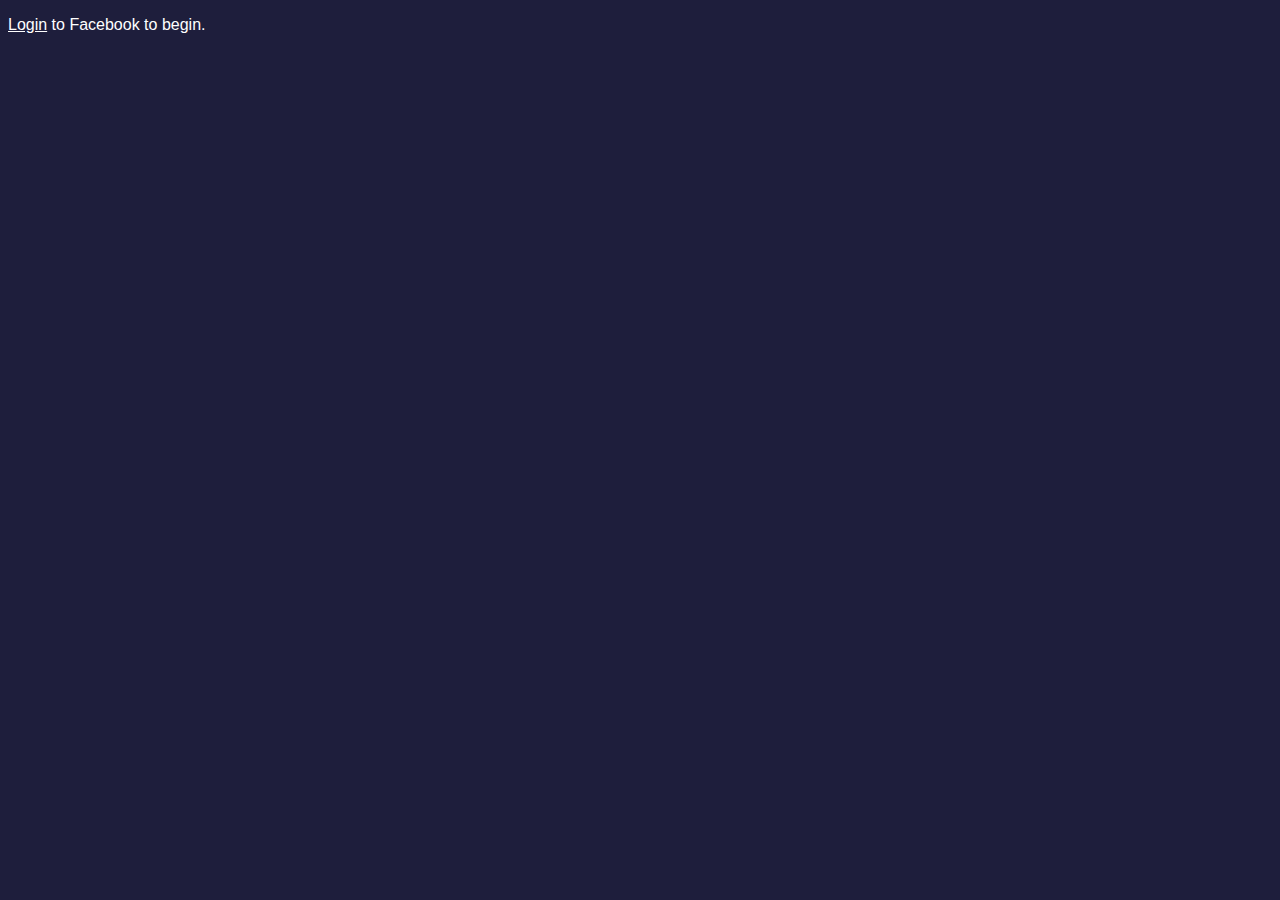
==== stage/index.html @ c4a43775 "friendNet 1.0" ====
<!DOCTYPE html>
<html>
  <head>
    <title>ERROR</title>
    <script>
      var nodes = {};
      var readyForNext = true;
      var ittr = 0;
      var allFriends;
      var canvas;
      var ctx;

      var replotPointsPass1Go = true;
      var replotPointsPass2Go = false;
      var drawConnections = false;
      var plotSteps = 0;
      var plotSteps2 = 0;
      var intervalGen;


      var animFrame = window.requestAnimationFrame ||
        window.webkitRequestAnimationFrame ||
        window.mozRequestAnimationFrame    ||
        window.oRequestAnimationFrame      ||
        window.msRequestAnimationFrame     ||
        null ;

      function fbLogin()
      {
        logLink.removeEventListener("click", fbLogin, false);
        
        _FB.login(function(response) {
          LoggedIn();
        });
      }

      function LoggedIn() 
      {
        //alert("LoggedIn()");
        //logLink.addEventListener("click", logOut, false);
        document.getElementById('statusLine').innerHTML = 'Loading your friend data.';

        FB.api('/me','GET',{fields: 'friends'}, function(response) {
          getStarted(response)
          canvas = document.getElementById('friendNet');
          ctx = canvas.getContext('2d');
          

        });
      }

      function logOut()
      {
        //alert("logOut()");
        FB.logout();
        logLink.removeEventListener("click", logOut, false);
        logLink.addEventListener("click", fbLogin, false);
      }

      var dataPulled = false;

      function receiveMutuals(response)
      {
        ctx.fillStyle = "rgba(30,30,60,1.0)";
        ctx.fillRect (0,0, 1200, 700);
        ctx.fillStyle = "rgba(256,256,256,0.1)";
        ctx.fillRect (0,0,1200,50);
        ctx.fillStyle = "rgba(256,256,256," + (ittr / allFriends.length) + ")";
        ctx.fillRect (0,0,1200*(ittr / allFriends.length),50);

        if(response.mutualfriends != null)
        {
          var mutualConnections = response.mutualfriends.data;


          console.log(ittr);
          console.log("len: " + mutualConnections.length);
          console.log(mutualConnections);
          console.log("name: " + allFriends[ittr].name);
          var node2 = nodes[allFriends[ittr].name];

          for (var k=0;k<mutualConnections.length;k++)
          {
            var node1 = nodes[mutualConnections[k].name];
            
            node2.nodeConnections[node1.id] = node1;
          }
        }
        ittr = ittr + 1;

        callMutuals();
      }

      function getStarted(response)
      {
        allFriends = response.friends.data;
        console.log(allFriends);


        for (var i=0;i<allFriends.length;i++)
        {
          var id = allFriends[i].id;
          var friendName = allFriends[i].name;
          nodes[friendName] = new Node(100 + (10 * (i % 100)), 100 + (150 * Math.floor(i / 100)), id, friendName);
        }
        
        console.log("********\n\n");
        

        callMutuals();
/*
        for (node in nodes)
        {
          console.log('Node: ' + node.id + "\n" + node.nodeConnections + "\n");
        }

        while(true)
        {
          break;
        }*/
      }

      function callMutuals()
      {
        if(ittr < allFriends.length)
        {
          FB.api('/' + allFriends[ittr].id, {fields: 'mutualfriends'}, receiveMutuals);
        }
        else
        {
          document.getElementById('statusLine').innerHTML = 'Clumping nodes'; 
          animFrame( amimReplotter );
        }
      }

      function amimReplotter()
      {
        replotter();
        animFrame( amimReplotter );
      }

      function replotter()
      {

        ctx.fillStyle = "rgba(30,30,60,1.0)";
        ctx.fillRect (0,0, 1200, 700);
        
        for(var i=0;i<allFriends.length;i++)
        { 
          node = nodes[allFriends[i].name];

          if(replotPointsPass1Go == true)
          {
            if(plotSteps < 53000)
            {
              plotSteps++;
              replotPointsPass1(node, ((53000.0 - plotSteps) / 53000.0));
            }
            else
            {
              replotPointsPass1Go = false;
              replotPointsPass2Go = true;
            }
          }
          else if(replotPointsPass2Go == true)
          {
            if(plotSteps2 < 2000)
            {
              plotSteps2++;
              replotPointsPass2(node, ((2000.0 - plotSteps) / 2000.0));
            }
            else
            {
              replotPointsPass2Go = false;
              drawConnections = true;
              document.getElementById('statusLine').innerHTML = 'Graph Complete';
            }
          }
          
          if(drawConnections == true)
          {
            var nodeConn = node.nodeConnections;
            for(node2key in nodeConn)
            {
              node2 = nodeConn[node2key];
              
              //stroke(100, 100, 256, 10);
              //line(node.x, node.y, node2.x, node2.y);
              ctx.save();
              ctx.globalAlpha = 0.08;
              ctx.strokeStyle = "rgb(100,100,256)"
              ctx.beginPath();
              ctx.moveTo(node.x, node.y);
              ctx.lineTo(node2.x, node2.y);
              ctx.stroke();
              ctx.restore();
            }
          }
          
          node.draw();
        }
      }

      function replotPointsPass1(node, temp)
      {
        var xAverage = 0;
        var yAverage = 0;
        var xTotal = 0;
        var yTotal = 0;
        var xComp = 0;
        var yComp = 0;
        var avCount = 0.0;
        
        var nodeConn = node.nodeConnections;
            
        for(var i=0;i<allFriends.length;i++)
        {
          node2 = nodes[allFriends[i].name];

          if(node2 == node) 
          {
            continue;
          }

          var mututalNode = false;
          var xDist = node2.x - node.x;
          var yDist = node2.y - node.y;
          var dist = Math.sqrt(xDist*xDist+ yDist*yDist);

          if(nodeConn[node2.id] != null)
          
          for(searchkey in nodeConn)
          {
            mututalNode = true;
          }
          
          if(mututalNode == true && dist > 50)
          {
              xTotal += xDist;
              yTotal += yDist;
              avCount++;
          }
          else if(mututalNode == true && dist <= 40)
          {
              xTotal -= xDist*5;
              yTotal -= yDist*5;
              avCount++;
          }
          else if(mututalNode == false && dist < 75)
          {
              xTotal -= xDist*2;
              yTotal -= yDist*2;
              avCount++;
          } 
        }
        
        if(avCount != 0)
        {
          xAverage = xTotal / avCount;
          yAverage = yTotal / avCount;
        }
        else
        {
          return;
        }

        var avDist = Math.sqrt(xAverage*xAverage + yAverage*yAverage);
        
        if(avDist != 0)
        {
          //xComp = xAverage / 10;
          //yComp = yAverage / 10;
          xComp = xAverage / avDist;
          yComp = yAverage / avDist;
          
          node.x += xComp * (60 * temp);
          node.y += yComp * (60 * temp);
        }
        else
        {
          //println("no movement:" + node.name + " id:" + node.id + "\nxTotal: " + xTotal + "\nyTotal: " + yTotal + "\n" + node.nodeConnections);
        }
        
        return;
      }

      function replotPointsPass2(node, temp)
      {
        var xAverage = 0;
        var yAverage = 0;
        var xTotal = 0;
        var yTotal = 0;
        var xComp = 0;
        var yComp = 0;
        var avCount = 0.0;
        
        for(var j=0;j<allFriends.length;j++)
        {
          node2 = nodes[allFriends[j].name];
          
          var xDist = node2.x - node.x;
          var yDist = node2.y - node.y;
          var dist = Math.sqrt(xDist*xDist+ yDist*yDist);
          
          if(dist < 3)
          {
            xTotal -= xDist;
            yTotal -= yDist;
            avCount++;
          }
        }
        
        if(avCount != 0)
        {
          xAverage = xTotal / avCount;
          yAverage = yTotal / avCount;
        }
        else
        {
          return;
        }

        var avDist = Math.sqrt(xAverage*xAverage + yAverage*yAverage);
        
        if(avDist != 0)
        {
          //xComp = xAverage / 10;
          //yComp = yAverage / 10;
          xComp = xAverage / avDist;
          yComp = yAverage / avDist;
          
          node.x += xComp * (3 * temp);
          node.y += yComp * (3 * temp);
        }
        
      }


      function Node(_x, _y, _id, _name)
      {
        this.x = _x;
        this.y = _y;
        this.id = _id;
        this.name = _name;

        this.nodeConnections = {};

        this.draw = function()
        {

          if(this.x < 0) this.x = 10;
          else if(this.x > 1200) this.x = 1190;
          
          if(this.y < 0) this.y = 10;
          else if(this.y > 700) this.y = 690;
          ctx.save();
          ctx.fillStyle = "rgba(120,120,200,1.0)";
          ctx.fillRect (this.x,this.y, 2, 2);
          ctx.fillStyle = "rgba(220,80,80,1.0)";
          ctx.font="7px Helvetica, Arial";
          ctx.fillText(this.name,this.x+3,this.y+2);
          ctx.restore();
        };
      }

    </script>
    <style>
      canvas { border: 0px solid black;width: 1200px; margin-left: auto; margin-right: auto; }
      a { color: #FFFFFF;}
      a:visited { color: #FFFFFF;}
    </style>
  </head>
  <body style="background-color: #1e1e3c; color: #FFFFFF; font-family: helvetica,arial,sans-serif;
">
    <div id="fb-root"></div>
    <script>
      var _FB;
      var logLink


      window.fbAsyncInit = function() {
        // init the FB JS SDK
        FB.init({
          appId      : '489785564410684',                        // App ID from the app dashboard
          channelUrl : 'http://friendnet.herokuapp.com/channel.html', // Channel file for x-domain comms
          status     : true,                                 // Check Facebook Login status
          xfbml      : true                                  // Look for social plugins on the page
        });

        _FB = FB;
        logLink = document.getElementById("l1");
        //alert(logLink);
        logLink.addEventListener("click", fbLogin, false);
        
        // Additional initialization code such as adding Event Listeners goes here
        //FB.login();
        //alert('login happened');
        
        /*
        FB.api('/me', function(response) {
          alert('Your name is ' + response.name);
        });
        */

        FB.getLoginStatus(function(response) {
          if (response.status === 'connected') {
            FB.logout();
          } else if (response.status === 'not_authorized') {
            // not_authorized
          } else {
            // not_logged_in
          }
        });
      };

      // Load the SDK asynchronously
      (function(d, s, id){
         var js, fjs = d.getElementsByTagName(s)[0];
         if (d.getElementById(id)) {return;}
         js = d.createElement(s); js.id = id;
         js.src = "//connect.facebook.net/en_US/all.js";
         fjs.parentNode.insertBefore(js, fjs);
       }(document, 'script', 'facebook-jssdk'));
    </script>

    <p id="statusLine"><a href="#" id="l1">Login</a> to Facebook to begin.</p>
    <br />
    <canvas id="friendNet" width="1200" height="700">Really!? Upgrade your browser.</canvas>
  </body>
</html>
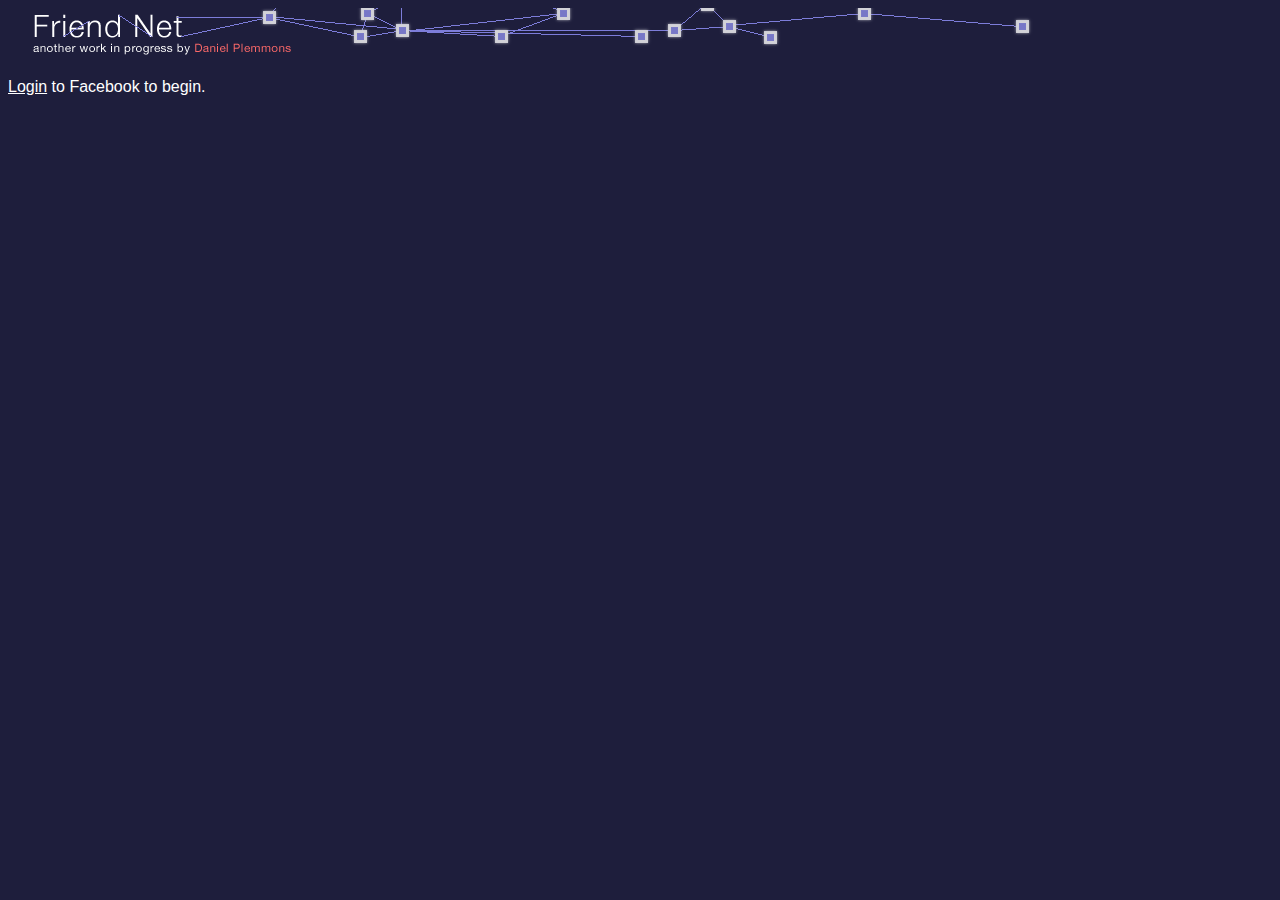
==== commit 54ad81d7: "update login flow on stage" ====
--- a/stage/index.html
+++ b/stage/index.html
@@ -2,429 +2,30 @@
 <html>
   <head>
     <title>ERROR</title>
-    <script>
-      var nodes = {};
-      var readyForNext = true;
-      var ittr = 0;
-      var allFriends;
-      var canvas;
-      var ctx;
+    <script type="text/javascript" src="./main.js">
+    </script>
+    <link rel="stylesheet" type="text/css" href="main.css">
+  </head>
+  <body style="">
+    <!-- FB Loading -->
+    <div id="fb-root"></div>
+    <script type="text/javascript" src="./fbload.js"></script>
 
-      var replotPointsPass1Go = true;
-      var replotPointsPass2Go = false;
-      var drawConnections = false;
-      var plotSteps = 0;
-      var plotSteps2 = 0;
-      var intervalGen;
+    <!-- Top Banner -->
+    <img  width="1200" height="50" src="./images/top_banner.png" />
 
+    <!-- status -->
+    <p id="statusLine">
+      <a href="#" id="l1">Login</a> to Facebook to begin.
+    </p>
+    <p>
+      <a href="#" id="lOut"></a>
+    </p>
+    <br />
 
-      var animFrame = window.requestAnimationFrame ||
-        window.webkitRequestAnimationFrame ||
-        window.mozRequestAnimationFrame    ||
-        window.oRequestAnimationFrame      ||
-        window.msRequestAnimationFrame     ||
-        null ;
-
-      function fbLogin()
-      {
-        logLink.removeEventListener("click", fbLogin, false);
-        
-        _FB.login(function(response) {
-          LoggedIn();
-        });
-      }
-
-      function LoggedIn() 
-      {
-        //alert("LoggedIn()");
-        //logLink.addEventListener("click", logOut, false);
-        document.getElementById('statusLine').innerHTML = 'Loading your friend data.';
-
-        FB.api('/me','GET',{fields: 'friends'}, function(response) {
-          getStarted(response)
-          canvas = document.getElementById('friendNet');
-          ctx = canvas.getContext('2d');
-          
-
-        });
-      }
-
-      function logOut()
-      {
-        //alert("logOut()");
-        FB.logout();
-        logLink.removeEventListener("click", logOut, false);
-        logLink.addEventListener("click", fbLogin, false);
-      }
-
-      var dataPulled = false;
-
-      function receiveMutuals(response)
-      {
-        ctx.fillStyle = "rgba(30,30,60,1.0)";
-        ctx.fillRect (0,0, 1200, 700);
-        ctx.fillStyle = "rgba(256,256,256,0.1)";
-        ctx.fillRect (0,0,1200,50);
-        ctx.fillStyle = "rgba(256,256,256," + (ittr / allFriends.length) + ")";
-        ctx.fillRect (0,0,1200*(ittr / allFriends.length),50);
-
-        if(response.mutualfriends != null)
-        {
-          var mutualConnections = response.mutualfriends.data;
-
-
-          console.log(ittr);
-          console.log("len: " + mutualConnections.length);
-          console.log(mutualConnections);
-          console.log("name: " + allFriends[ittr].name);
-          var node2 = nodes[allFriends[ittr].name];
-
-          for (var k=0;k<mutualConnections.length;k++)
-          {
-            var node1 = nodes[mutualConnections[k].name];
-            
-            node2.nodeConnections[node1.id] = node1;
-          }
-        }
-        ittr = ittr + 1;
-
-        callMutuals();
-      }
-
-      function getStarted(response)
-      {
-        allFriends = response.friends.data;
-        console.log(allFriends);
-
-
-        for (var i=0;i<allFriends.length;i++)
-        {
-          var id = allFriends[i].id;
-          var friendName = allFriends[i].name;
-          nodes[friendName] = new Node(100 + (10 * (i % 100)), 100 + (150 * Math.floor(i / 100)), id, friendName);
-        }
-        
-        console.log("********\n\n");
-        
-
-        callMutuals();
-/*
-        for (node in nodes)
-        {
-          console.log('Node: ' + node.id + "\n" + node.nodeConnections + "\n");
-        }
-
-        while(true)
-        {
-          break;
-        }*/
-      }
-
-      function callMutuals()
-      {
-        if(ittr < allFriends.length)
-        {
-          FB.api('/' + allFriends[ittr].id, {fields: 'mutualfriends'}, receiveMutuals);
-        }
-        else
-        {
-          document.getElementById('statusLine').innerHTML = 'Clumping nodes'; 
-          animFrame( amimReplotter );
-        }
-      }
-
-      function amimReplotter()
-      {
-        replotter();
-        animFrame( amimReplotter );
-      }
-
-      function replotter()
-      {
-
-        ctx.fillStyle = "rgba(30,30,60,1.0)";
-        ctx.fillRect (0,0, 1200, 700);
-        
-        for(var i=0;i<allFriends.length;i++)
-        { 
-          node = nodes[allFriends[i].name];
-
-          if(replotPointsPass1Go == true)
-          {
-            if(plotSteps < 53000)
-            {
-              plotSteps++;
-              replotPointsPass1(node, ((53000.0 - plotSteps) / 53000.0));
-            }
-            else
-            {
-              replotPointsPass1Go = false;
-              replotPointsPass2Go = true;
-            }
-          }
-          else if(replotPointsPass2Go == true)
-          {
-            if(plotSteps2 < 2000)
-            {
-              plotSteps2++;
-              replotPointsPass2(node, ((2000.0 - plotSteps) / 2000.0));
-            }
-            else
-            {
-              replotPointsPass2Go = false;
-              drawConnections = true;
-              document.getElementById('statusLine').innerHTML = 'Graph Complete';
-            }
-          }
-          
-          if(drawConnections == true)
-          {
-            var nodeConn = node.nodeConnections;
-            for(node2key in nodeConn)
-            {
-              node2 = nodeConn[node2key];
-              
-              //stroke(100, 100, 256, 10);
-              //line(node.x, node.y, node2.x, node2.y);
-              ctx.save();
-              ctx.globalAlpha = 0.08;
-              ctx.strokeStyle = "rgb(100,100,256)"
-              ctx.beginPath();
-              ctx.moveTo(node.x, node.y);
-              ctx.lineTo(node2.x, node2.y);
-              ctx.stroke();
-              ctx.restore();
-            }
-          }
-          
-          node.draw();
-        }
-      }
-
-      function replotPointsPass1(node, temp)
-      {
-        var xAverage = 0;
-        var yAverage = 0;
-        var xTotal = 0;
-        var yTotal = 0;
-        var xComp = 0;
-        var yComp = 0;
-        var avCount = 0.0;
-        
-        var nodeConn = node.nodeConnections;
-            
-        for(var i=0;i<allFriends.length;i++)
-        {
-          node2 = nodes[allFriends[i].name];
-
-          if(node2 == node) 
-          {
-            continue;
-          }
-
-          var mututalNode = false;
-          var xDist = node2.x - node.x;
-          var yDist = node2.y - node.y;
-          var dist = Math.sqrt(xDist*xDist+ yDist*yDist);
-
-          if(nodeConn[node2.id] != null)
-          
-          for(searchkey in nodeConn)
-          {
-            mututalNode = true;
-          }
-          
-          if(mututalNode == true && dist > 50)
-          {
-              xTotal += xDist;
-              yTotal += yDist;
-              avCount++;
-          }
-          else if(mututalNode == true && dist <= 40)
-          {
-              xTotal -= xDist*5;
-              yTotal -= yDist*5;
-              avCount++;
-          }
-          else if(mututalNode == false && dist < 75)
-          {
-              xTotal -= xDist*2;
-              yTotal -= yDist*2;
-              avCount++;
-          } 
-        }
-        
-        if(avCount != 0)
-        {
-          xAverage = xTotal / avCount;
-          yAverage = yTotal / avCount;
-        }
-        else
-        {
-          return;
-        }
-
-        var avDist = Math.sqrt(xAverage*xAverage + yAverage*yAverage);
-        
-        if(avDist != 0)
-        {
-          //xComp = xAverage / 10;
-          //yComp = yAverage / 10;
-          xComp = xAverage / avDist;
-          yComp = yAverage / avDist;
-          
-          node.x += xComp * (60 * temp);
-          node.y += yComp * (60 * temp);
-        }
-        else
-        {
-          //println("no movement:" + node.name + " id:" + node.id + "\nxTotal: " + xTotal + "\nyTotal: " + yTotal + "\n" + node.nodeConnections);
-        }
-        
-        return;
-      }
-
-      function replotPointsPass2(node, temp)
-      {
-        var xAverage = 0;
-        var yAverage = 0;
-        var xTotal = 0;
-        var yTotal = 0;
-        var xComp = 0;
-        var yComp = 0;
-        var avCount = 0.0;
-        
-        for(var j=0;j<allFriends.length;j++)
-        {
-          node2 = nodes[allFriends[j].name];
-          
-          var xDist = node2.x - node.x;
-          var yDist = node2.y - node.y;
-          var dist = Math.sqrt(xDist*xDist+ yDist*yDist);
-          
-          if(dist < 3)
-          {
-            xTotal -= xDist;
-            yTotal -= yDist;
-            avCount++;
-          }
-        }
-        
-        if(avCount != 0)
-        {
-          xAverage = xTotal / avCount;
-          yAverage = yTotal / avCount;
-        }
-        else
-        {
-          return;
-        }
-
-        var avDist = Math.sqrt(xAverage*xAverage + yAverage*yAverage);
-        
-        if(avDist != 0)
-        {
-          //xComp = xAverage / 10;
-          //yComp = yAverage / 10;
-          xComp = xAverage / avDist;
-          yComp = yAverage / avDist;
-          
-          node.x += xComp * (3 * temp);
-          node.y += yComp * (3 * temp);
-        }
-        
-      }
-
-
-      function Node(_x, _y, _id, _name)
-      {
-        this.x = _x;
-        this.y = _y;
-        this.id = _id;
-        this.name = _name;
-
-        this.nodeConnections = {};
-
-        this.draw = function()
-        {
-
-          if(this.x < 0) this.x = 10;
-          else if(this.x > 1200) this.x = 1190;
-          
-          if(this.y < 0) this.y = 10;
-          else if(this.y > 700) this.y = 690;
-          ctx.save();
-          ctx.fillStyle = "rgba(120,120,200,1.0)";
-          ctx.fillRect (this.x,this.y, 2, 2);
-          ctx.fillStyle = "rgba(220,80,80,1.0)";
-          ctx.font="7px Helvetica, Arial";
-          ctx.fillText(this.name,this.x+3,this.y+2);
-          ctx.restore();
-        };
-      }
-
-    </script>
-    <style>
-      canvas { border: 0px solid black;width: 1200px; margin-left: auto; margin-right: auto; }
-      a { color: #FFFFFF;}
-      a:visited { color: #FFFFFF;}
-    </style>
-  </head>
-  <body style="background-color: #1e1e3c; color: #FFFFFF; font-family: helvetica,arial,sans-serif;
-">
-    <div id="fb-root"></div>
-    <script>
-      var _FB;
-      var logLink
-
-
-      window.fbAsyncInit = function() {
-        // init the FB JS SDK
-        FB.init({
-          appId      : '489785564410684',                        // App ID from the app dashboard
-          channelUrl : 'http://friendnet.herokuapp.com/channel.html', // Channel file for x-domain comms
-          status     : true,                                 // Check Facebook Login status
-          xfbml      : true                                  // Look for social plugins on the page
-        });
-
-        _FB = FB;
-        logLink = document.getElementById("l1");
-        //alert(logLink);
-        logLink.addEventListener("click", fbLogin, false);
-        
-        // Additional initialization code such as adding Event Listeners goes here
-        //FB.login();
-        //alert('login happened');
-        
-        /*
-        FB.api('/me', function(response) {
-          alert('Your name is ' + response.name);
-        });
-        */
-
-        FB.getLoginStatus(function(response) {
-          if (response.status === 'connected') {
-            FB.logout();
-          } else if (response.status === 'not_authorized') {
-            // not_authorized
-          } else {
-            // not_logged_in
-          }
-        });
-      };
-
-      // Load the SDK asynchronously
-      (function(d, s, id){
-         var js, fjs = d.getElementsByTagName(s)[0];
-         if (d.getElementById(id)) {return;}
-         js = d.createElement(s); js.id = id;
-         js.src = "//connect.facebook.net/en_US/all.js";
-         fjs.parentNode.insertBefore(js, fjs);
-       }(document, 'script', 'facebook-jssdk'));
-    </script>
-
-    <p id="statusLine"><a href="#" id="l1">Login</a> to Facebook to begin.</p>
-    <br />
-    <canvas id="friendNet" width="1200" height="700">Really!? Upgrade your browser.</canvas>
+    <!-- canvas -->
+    <canvas id="friendNet" width="1200" height="700">
+      Really!? Upgrade your browser.
+    </canvas>
   </body>
 </html>--- a/stage/main.css
+++ b/stage/main.css
@@ -0,0 +1,16 @@
+canvas { 
+	border: 0px solid black;
+	width: 1200px; 
+	margin-left: auto; 
+	margin-right: auto; 
+}
+
+body {
+	background-color: #1e1e3c; 
+	color: #FFFFFF; 
+	font-family: helvetica,arial,sans-serif;
+}
+
+a { color: #FFFFFF;}
+a:visited { color: #AAAAFF;}
+
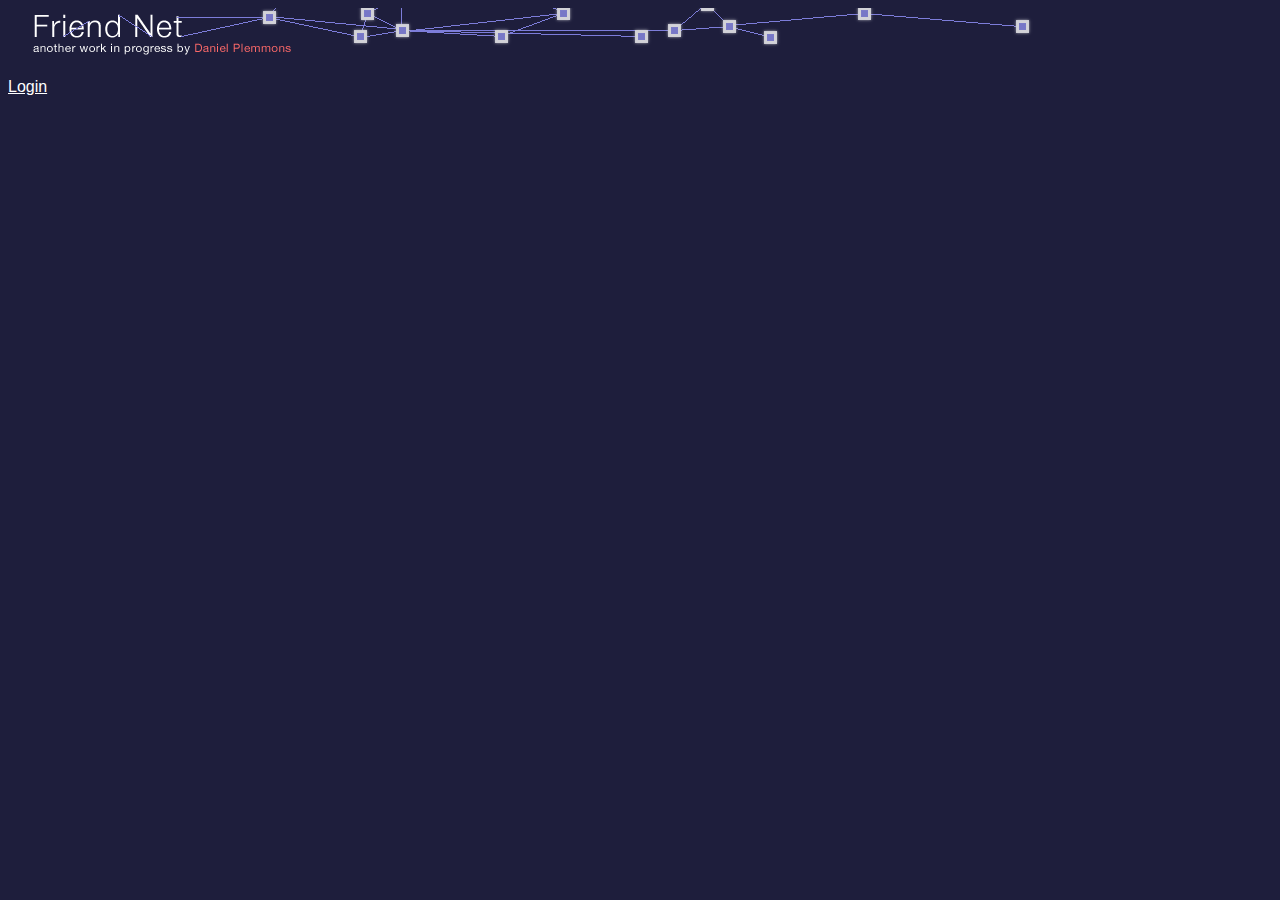
==== commit ab8ec4a3: "fix login flow bug impacting graph that I have no idea why its happening but calling FB.login seems " ====
--- a/stage/index.html
+++ b/stage/index.html
@@ -16,7 +16,7 @@
 
     <!-- status -->
     <p id="statusLine">
-      <a href="#" id="l1">Login</a> to Facebook to begin.
+      <a href="#" id="l1">Login</a>
     </p>
     <p>
       <a href="#" id="lOut"></a>
